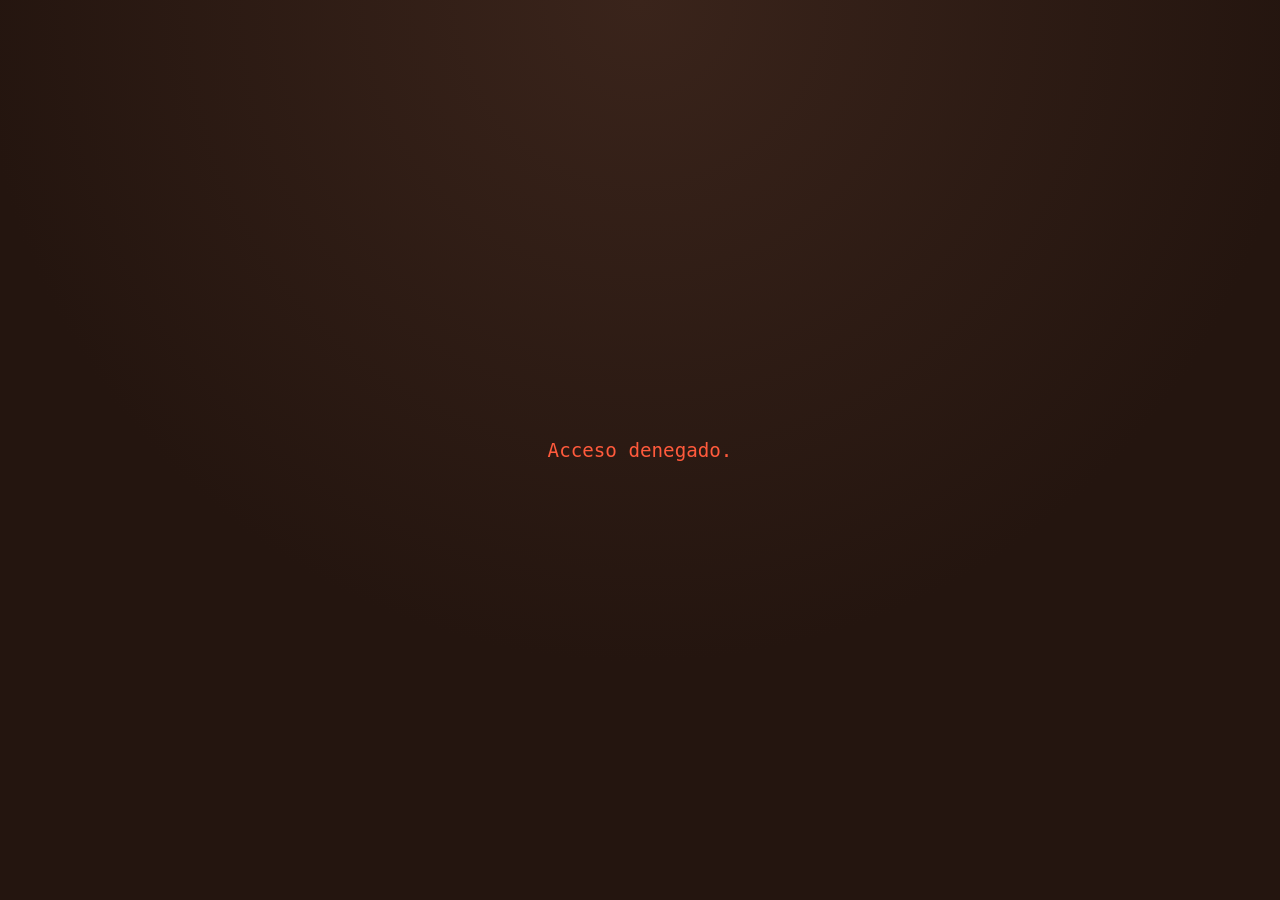
==== admin.html @ a186c189 "Update admin.html" ====
<!doctype html>
<html lang="es">
<head>
  <base target="_top">
  <meta charset="utf-8">
  <meta name="viewport" content="width=device-width,initial-scale=1">
  <title>Panel Lado D</title>
  <link rel="icon" type="image/png" href="pluma.png" />
  <style>
    :root{
      --bg:#24150f;
      --panel:#2f1c15;
      --line:rgba(255,255,255,.08);
      --text:#f1cfa8;
      --muted:#c39773;
      --red:#ff5a3c;
      --cyan:#5dcfff;
      --yellow:#f4d35b;
      --green:#7be35d;
      --pink:#ff63c7;
    }
    *{box-sizing:border-box}
    body{
      margin:0;
      background:radial-gradient(circle at top,#3a241b 0%,var(--bg) 60%);
      color:var(--text);
      font-family:system-ui,-apple-system,Segoe UI,Roboto,Arial,sans-serif;
    }
    .wrap{max-width:1450px;margin:0 auto;padding:20px}
    .topbar{
      display:flex;justify-content:space-between;align-items:center;
      gap:12px;flex-wrap:wrap;margin-bottom:18px
    }
    h1{margin:0;color:var(--red);font-size:clamp(1.8rem,3vw,3rem);line-height:1}
    .small{font-size:.85rem;color:var(--muted);margin-top:6px}
    .btn{
      border:0;border-radius:999px;padding:10px 14px;cursor:pointer;
      background:#40261d;color:var(--text);border:1px solid var(--line);
      transition:transform .18s ease,background .18s ease,opacity .18s ease;
    }
    .btn:hover{transform:translateY(-1px);opacity:.95}
    .btn.primary{background:var(--red);color:#1b120f;font-weight:700}
    .btn.good{background:var(--green);color:#132010;font-weight:700}
    .btn.warn{background:var(--yellow);color:#201809;font-weight:700}
    .btn.danger{background:#7a2e28;color:#fff}
    .btn.exit{background:#3a1a2a;color:#ff63c7;border-color:rgba(255,99,199,.2);}
    .panel{
      background:rgba(47,28,21,.82);border:1px solid var(--line);
      border-radius:22px;padding:16px;
      box-shadow:0 18px 50px rgba(0,0,0,.3);backdrop-filter:blur(8px);
    }
    .toolbar{
      display:grid;grid-template-columns:1.2fr .8fr .8fr .8fr .8fr auto;
      gap:10px;margin-bottom:14px
    }
    input,select,textarea{
      width:100%;background:#20120e;color:var(--text);
      border:1px solid var(--line);border-radius:12px;
      padding:10px;font:inherit;outline:none;
    }
    textarea{min-height:90px;resize:vertical}
    .table-wrap{overflow:auto;border-radius:18px}
    table{width:100%;border-collapse:collapse;min-width:1200px}
    th,td{border-bottom:1px solid var(--line);padding:10px;vertical-align:top;text-align:left}
    th{
      position:sticky;top:0;background:#2a1712;z-index:1;
      color:var(--muted);font-size:.82rem;text-transform:uppercase;letter-spacing:.12em
    }
    tr:hover td{background:rgba(255,255,255,.02)}
    .actions{display:flex;gap:8px;flex-wrap:wrap}
    .chk{width:18px;height:18px}
    #previewModal,#imgModal{
      display:none;position:fixed;inset:0;
      background:rgba(0,0,0,.75);z-index:9999;
      align-items:center;justify-content:center;padding:20px;
    }
    .modal-card{
      max-width:900px;width:100%;background:#2f1c15;
      border:1px solid rgba(255,255,255,.12);border-radius:22px;
      padding:20px;box-shadow:0 18px 50px rgba(0,0,0,.5);
      max-height:90vh;overflow-y:auto;
    }
    .modal-top{
      display:flex;justify-content:space-between;align-items:center;
      gap:12px;margin-bottom:16px
    }
    .modal-top h2{margin:0;color:var(--red);font-size:1.6rem}
    #previewContent{
      padding:18px;border-radius:18px;background:#24150f;
      border:1px solid rgba(255,255,255,.08)
    }
    .preview-meta{color:var(--muted);text-transform:uppercase;letter-spacing:.12em;font-size:.8rem;margin-bottom:10px}
    .preview-title{margin:0 0 10px;font-size:2rem;line-height:1.1}
    .preview-excerpt{margin:0 0 14px;color:var(--text);font-size:1rem;white-space:pre-wrap}
    .preview-footer{margin-top:12px;color:var(--green);font-size:.9rem}
    .img-preview{max-width:100%;border-radius:12px;margin-top:12px;display:none;}
    .img-result{
      margin-top:12px;padding:10px;background:#20120e;border-radius:12px;
      border:1px solid var(--line);color:var(--cyan);font-size:.85rem;
      word-break:break-all;display:none;
    }
    .upload-status{margin-top:8px;font-size:.85rem;color:var(--muted);}
    .toast{
      position:fixed;bottom:24px;right:24px;
      background:var(--green);color:#132010;
      padding:12px 20px;border-radius:999px;
      font-weight:700;font-size:.9rem;
      opacity:0;transition:opacity .3s;
      z-index:99999;pointer-events:none;
    }
    .toast.show{opacity:1;}
  </style>
</head>
<body>
  <div class="wrap">
    <div class="topbar">
      <div>
        <h1>Panel de administración</h1>
        <div class="small">Editá, previsualizá y publicá los escritos directamente en Sheets.</div>
      </div>
      <div class="actions">
        <button class="btn primary" onclick="newRow()">Nuevo escrito</button>
        <button class="btn good" onclick="reload()">Refrescar</button>
        <button class="btn warn" onclick="openImgModal()">Subir imagen</button>
        <button class="btn exit" onclick="salir()">Salir</button>
      </div>
    </div>

    <div class="panel">
      <div class="toolbar">
        <input id="fSearch" placeholder="Buscar por título, categoría o extracto">
        <select id="fStatus">
          <option value="">Todos los estados</option>
          <option value="publicado">Publicado</option>
          <option value="borrador">Borrador</option>
        </select>
        <select id="fCategory">
          <option value="">Todas las categorías</option>
        </select>
        <select id="fFeatured">
          <option value="">Todos</option>
          <option value="true">Destacados</option>
          <option value="false">No destacados</option>
        </select>
        <input id="fId" placeholder="Filtrar por ID">
        <button class="btn warn" onclick="applyFilters()">Aplicar</button>
      </div>

      <div class="table-wrap">
        <table>
          <thead>
            <tr>
              <th>ID</th><th>Fecha</th><th>Título</th><th>Categoría</th>
              <th>Extracto</th><th>Imagen</th><th>Destacado</th>
              <th>Estado</th><th>Acciones</th>
            </tr>
          </thead>
          <tbody id="rows"></tbody>
        </table>
      </div>
    </div>
  </div>

  <div class="toast" id="toast">✅ Guardado</div>

  <!-- MODAL PREVIEW -->
  <div id="previewModal">
    <div class="modal-card">
      <div class="modal-top">
        <h2>Vista previa</h2>
        <button class="btn" onclick="closePreview()">Cerrar</button>
      </div>
      <div id="previewContent"></div>
      <div style="display:flex;justify-content:flex-end;gap:10px;margin-top:18px;flex-wrap:wrap">
        <button class="btn" onclick="closePreview()">Seguir editando</button>
        <button class="btn primary" onclick="saveFromPreview()">Guardar ahora</button>
      </div>
    </div>
  </div>

  <!-- MODAL IMAGEN -->
  <div id="imgModal">
    <div class="modal-card" style="max-width:500px;">
      <div class="modal-top">
        <h2>Subir imagen</h2>
        <button class="btn" onclick="closeImgModal()">Cerrar</button>
      </div>
      <input type="file" id="imgFile" accept="image/*" onchange="previewImg(this)">
      <img id="imgPreview" class="img-preview">
      <div class="upload-status" id="uploadStatus"></div>
      <div class="img-result" id="imgResult"></div>
      <div style="display:flex;justify-content:flex-end;gap:10px;margin-top:18px;">
        <button class="btn" onclick="closeImgModal()">Cancelar</button>
        <button class="btn primary" onclick="uploadImg()">Subir imagen</button>
      </div>
    </div>
  </div>

  <script>
    const PASSWORD = '1234';
    const ingresada = prompt('Ingresá la contraseña para acceder al panel:');
    if (ingresada !== PASSWORD) {
      document.body.innerHTML = '<div style="display:flex;align-items:center;justify-content:center;height:100vh;font-family:monospace;color:#ff5a3c;font-size:1.2rem;">Acceso denegado.</div>';
      throw new Error('Acceso denegado');
    }

    const SHEET_API = 'https://script.google.com/macros/s/AKfycbxDbE4PP6MB842HVFEnPt6yC5gjJnc8r4u4Wl9WeYJvDJ4iQk6w1cXOskoiOtiDfO9j/exec';
    const CLOUDINARY_CLOUD = 'fflkkrkk';
    const CLOUDINARY_PRESET = 'lado_d_upload';

    let allPosts = [];
    let visiblePosts = [];
    let previewData = null;

    function showToast(msg){
      const t = document.getElementById('toast');
      t.textContent = msg;
      t.classList.add('show');
      setTimeout(() => t.classList.remove('show'), 2500);
    }

    function salir(){
      if (confirm('¿Salir del panel?')) window.location.href = '/';
    }

    function esc(s){
      return String(s ?? '')
        .replaceAll('&','&amp;')
        .replaceAll('<','&lt;')
        .replaceAll('>','&gt;')
        .replaceAll('"','&quot;');
    }

    async function reload(){
      const tbody = document.getElementById('rows');
      tbody.innerHTML = '<tr><td colspan="9" style="text-align:center;color:var(--muted);padding:30px;">Cargando...</td></tr>';
      try {
        const res = await fetch(`${SHEET_API}?admin=true`);
        const data = await res.json();
        allPosts = data.items || [];
        fillCategoryFilter();
        applyFilters();
      } catch(err) {
        tbody.innerHTML = '<tr><td colspan="9" style="text-align:center;color:var(--red);padding:30px;">Error al cargar.</td></tr>';
      }
    }

    function fillCategoryFilter(){
      const sel = document.getElementById('fCategory');
      const cats = [...new Set(allPosts.map(p => p.categoria).filter(Boolean))];
      const current = sel.value;
      sel.innerHTML = '<option value="">Todas las categorías</option>' + cats.map(c => `<option value="${esc(c)}">${esc(c)}</option>`).join('');
      sel.value = current;
    }

    function applyFilters(){
      const q = document.getElementById('fSearch').value.trim().toLowerCase();
      const status = document.getElementById('fStatus').value;
      const category = document.getElementById('fCategory').value;
      const featured = document.getElementById('fFeatured').value;
      const idv = document.getElementById('fId').value.trim().toLowerCase();

      visiblePosts = allPosts.filter(p => {
        const hay = `${p.id} ${p.titulo} ${p.categoria} ${p.resumen}`.toLowerCase();
        if (q && !hay.includes(q)) return false;
        if (status && String(p.estado||'').toLowerCase() !== status) return false;
        if (category && p.categoria !== category) return false;
        if (featured !== '' && String(String(p.destacado).toLowerCase()==='true') !== featured) return false;
        if (idv && !String(p.id).toLowerCase().includes(idv)) return false;
        return true;
      });
      render();
    }

    function rowEditor(p){
      const estado = String(p.estado||'borrador').toLowerCase();
      return `
        <tr data-row="${p.rowNumber}">
          <td><input value="${esc(p.id)}" data-k="id" style="width:50px"></td>
          <td><input value="${esc(p.fecha)}" data-k="fecha" style="width:100px"></td>
          <td><input value="${esc(p.titulo)}" data-k="titulo" style="min-width:160px"></td>
          <td><input value="${esc(p.categoria||'')}" data-k="categoria" style="width:100px"></td>
          <td><textarea data-k="resumen" style="min-width:180px">${esc(p.resumen)}</textarea></td>
          <td><input value="${esc(p.imagen||'')}" data-k="imagen" placeholder="URL imagen" style="min-width:140px"></td>
          <td style="text-align:center">
            <input class="chk" type="checkbox" data-k="destacado" ${String(p.destacado).toLowerCase()==='true'?'checked':''}>
          </td>
          <td>
            <select data-k="estado">
              <option value="publicado" ${estado==='publicado'?'selected':''}>✅ Publicado</option>
              <option value="borrador" ${estado!=='publicado'?'selected':''}>📝 Borrador</option>
            </select>
          </td>
          <td>
            <div class="actions">
              <button class="btn warn" onclick="previewRow(this)">Vista previa</button>
              <button class="btn primary" onclick="saveRow(this)">Guardar</button>
              <button class="btn danger" onclick="delRow(this)">Borrar</button>
            </div>
          </td>
        </tr>
      `;
    }

    function render(){
      document.getElementById('rows').innerHTML = visiblePosts.length
        ? visiblePosts.map(rowEditor).join('')
        : '<tr><td colspan="9" style="text-align:center;color:var(--muted);padding:30px;">No hay escritos que coincidan.</td></tr>';
    }

    function getRowDataFromTr(tr){
      const get = k => tr.querySelector(`[data-k="${k}"]`);
      return {
        rowNumber: tr.dataset.row,
        id: get('id').value,
        fecha: get('fecha').value,
        titulo: get('titulo').value,
        categoria: get('categoria').value,
        resumen: get('resumen').value,
        imagen: get('imagen').value,
        destacado: get('destacado').checked ? 'true' : 'false',
        estado: get('estado').value,
        contenido: allPosts.find(p => String(p.rowNumber) === tr.dataset.row)?.contenido || ''
      };
    }

    function previewRow(btn){
      const tr = btn.closest('tr');
      previewData = getRowDataFromTr(tr);
      document.getElementById('previewContent').innerHTML = `
        <div class="preview-meta">${esc(previewData.categoria)} · ${esc(previewData.fecha)} · ${esc(previewData.estado)}</div>
        <h3 class="preview-title" style="color:var(--red)">${esc(previewData.titulo)}</h3>
        ${previewData.imagen ? `<img src="${esc(previewData.imagen)}" style="width:180px;height:130px;object-fit:cover;border-radius:10px;float:right;margin:0 0 12px 12px;">` : ''}
        <p class="preview-excerpt">${esc(previewData.resumen)}</p>
        <div style="clear:both"></div>
        <div class="preview-footer">${previewData.destacado==='true' ? '⭐ Destacado' : 'No destacado'} · ${previewData.estado==='publicado' ? '✅ Publicado' : '📝 Borrador'}</div>
      `;
      document.getElementById('previewModal').style.display = 'flex';
    }

    function closePreview(){
      document.getElementById('previewModal').style.display = 'none';
    }

async function savePost(data){
  try {
    const res = await fetch('/api/save', {
      method: 'POST',
      headers: { 'Content-Type': 'application/json' },
      body: JSON.stringify(data)
    });
    const result = await res.json();
    console.log('Respuesta:', result);
    showToast('✅ Guardado');
    reload();
  } catch(err) {
    console.error('Error:', err);
    alert('Error al guardar: ' + err.message);
  }
}
    function saveFromPreview(){
      if (!previewData) return;
      closePreview();
      savePost(previewData);
    }

    function saveRow(btn){
      const tr = btn.closest('tr');
      savePost(getRowDataFromTr(tr));
    }

    async function delRow(btn){
      const tr = btn.closest('tr');
      if (!confirm('¿Borrar este escrito?')) return;
      try {
        await fetch(`${SHEET_API}?action=delete&row=${tr.dataset.row}`);
        showToast('🗑️ Borrado');
        reload();
      } catch(err) {
        alert('Error al borrar: ' + err.message);
      }
    }

    function newRow(){
      const row = {
        rowNumber: 0,
        id: allPosts.length + 1,
        fecha: new Date().toLocaleDateString('es-AR'),
        titulo: '',
        categoria: '',
        resumen: '',
        imagen: '',
        destacado: 'false',
        estado: 'borrador',
        contenido: ''
      };
      allPosts = [row, ...allPosts];
      visiblePosts = [row, ...visiblePosts];
      render();
      window.scrollTo({top:0, behavior:'smooth'});
    }

    function openImgModal(){
      document.getElementById('imgModal').style.display = 'flex';
      document.getElementById('imgResult').style.display = 'none';
      document.getElementById('imgResult').textContent = '';
      document.getElementById('uploadStatus').textContent = '';
      document.getElementById('imgPreview').style.display = 'none';
      document.getElementById('imgFile').value = '';
    }

    function closeImgModal(){
      document.getElementById('imgModal').style.display = 'none';
    }

    function previewImg(input){
      const file = input.files[0];
      if (!file) return;
      const reader = new FileReader();
      reader.onload = e => {
        const img = document.getElementById('imgPreview');
        img.src = e.target.result;
        img.style.display = 'block';
      };
      reader.readAsDataURL(file);
    }

    function uploadImg(){
      const file = document.getElementById('imgFile').files[0];
      if (!file) { alert('Elegí una imagen primero.'); return; }
      const status = document.getElementById('uploadStatus');
      const result = document.getElementById('imgResult');
      status.textContent = 'Subiendo...';
      result.style.display = 'none';

      const formData = new FormData();
      formData.append('file', file);
      formData.append('upload_preset', CLOUDINARY_PRESET);

      fetch(`https://api.cloudinary.com/v1_1/${CLOUDINARY_CLOUD}/image/upload`, {
        method: 'POST',
        body: formData
      })
      .then(res => res.json())
      .then(data => {
        if (data.secure_url) {
          status.textContent = '✅ Imagen subida. Copiá el link:';
          result.textContent = data.secure_url;
          result.style.display = 'block';
        } else {
          status.textContent = '❌ Error: ' + (data.error?.message || 'Verificá el upload preset.');
        }
      })
      .catch(err => {
        status.textContent = '❌ Error: ' + err.message;
      });
    }

    ['fSearch','fStatus','fCategory','fFeatured','fId'].forEach(id => {
      document.addEventListener('input', e => { if (e.target.id === id) applyFilters(); });
      document.addEventListener('change', e => { if (e.target.id === id) applyFilters(); });
    });

    reload();
  </script>
</body>
</html>
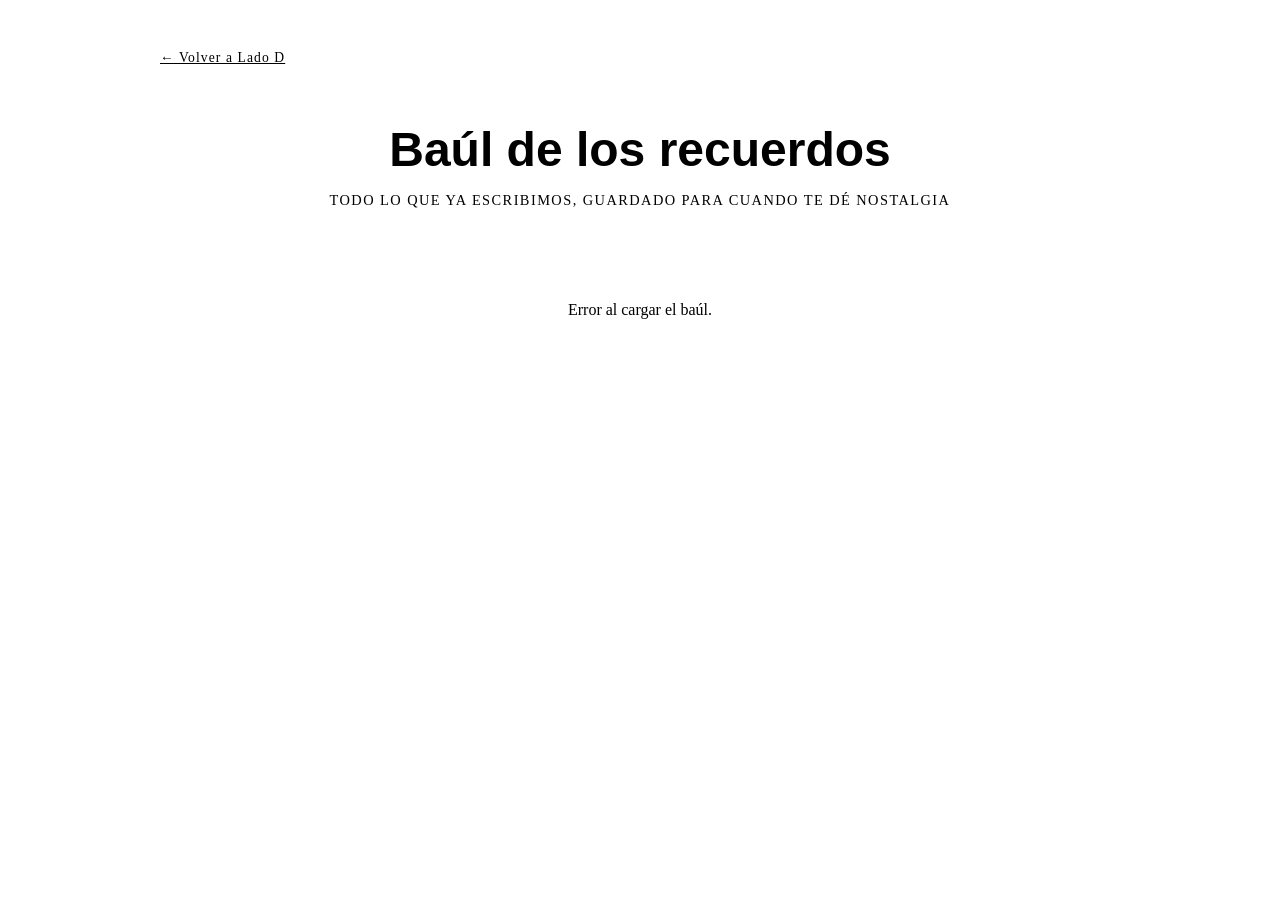
==== commit 588b6486: "Update admin.html" ====
--- a/admin.html
+++ b/admin.html
@@ -1,467 +1,121 @@
 <!doctype html>
 <html lang="es">
 <head>
-  <base target="_top">
-  <meta charset="utf-8">
-  <meta name="viewport" content="width=device-width,initial-scale=1">
-  <title>Panel Lado D</title>
+  <meta charset="utf-8" />
+  <meta name="viewport" content="width=device-width, initial-scale=1" />
+  <meta name="theme-color" content="#160f0c" />
+  <title>Baúl de los recuerdos · LADO D</title>
   <link rel="icon" type="image/png" href="pluma.png" />
+  <link rel="stylesheet" href="styles.css" />
   <style>
-    :root{
-      --bg:#24150f;
-      --panel:#2f1c15;
-      --line:rgba(255,255,255,.08);
-      --text:#f1cfa8;
-      --muted:#c39773;
-      --red:#ff5a3c;
-      --cyan:#5dcfff;
-      --yellow:#f4d35b;
-      --green:#7be35d;
-      --pink:#ff63c7;
+    .baul-wrap{
+      width:min(960px,92vw);
+      margin:0 auto;
+      padding:40px 0 80px;
     }
-    *{box-sizing:border-box}
-    body{
-      margin:0;
-      background:radial-gradient(circle at top,#3a241b 0%,var(--bg) 60%);
-      color:var(--text);
-      font-family:system-ui,-apple-system,Segoe UI,Roboto,Arial,sans-serif;
+    .baul-volver{
+      display:inline-flex;
+      align-items:center;
+      gap:8px;
+      color:var(--muted);
+      font-size:.85rem;
+      margin-bottom:24px;
+      letter-spacing:.08em;
     }
-    .wrap{max-width:1450px;margin:0 auto;padding:20px}
-    .topbar{
-      display:flex;justify-content:space-between;align-items:center;
-      gap:12px;flex-wrap:wrap;margin-bottom:18px
+    .baul-volver:hover{ color:var(--text); }
+    .baul-titulo{
+      font-family: 'Oswald', sans-serif;
+      font-size:clamp(2rem,5vw,3rem);
+      color: var(--rojo);
+      text-align:center;
+      margin-bottom:8px;
     }
-    h1{margin:0;color:var(--red);font-size:clamp(1.8rem,3vw,3rem);line-height:1}
-    .small{font-size:.85rem;color:var(--muted);margin-top:6px}
-    .btn{
-      border:0;border-radius:999px;padding:10px 14px;cursor:pointer;
-      background:#40261d;color:var(--text);border:1px solid var(--line);
-      transition:transform .18s ease,background .18s ease,opacity .18s ease;
+    .baul-sub{
+      text-align:center;
+      color:var(--muted);
+      font-size:.9rem;
+      margin-bottom:32px;
+      letter-spacing:.1em;
+      text-transform:uppercase;
     }
-    .btn:hover{transform:translateY(-1px);opacity:.95}
-    .btn.primary{background:var(--red);color:#1b120f;font-weight:700}
-    .btn.good{background:var(--green);color:#132010;font-weight:700}
-    .btn.warn{background:var(--yellow);color:#201809;font-weight:700}
-    .btn.danger{background:#7a2e28;color:#fff}
-    .btn.exit{background:#3a1a2a;color:#ff63c7;border-color:rgba(255,99,199,.2);}
-    .panel{
-      background:rgba(47,28,21,.82);border:1px solid var(--line);
-      border-radius:22px;padding:16px;
-      box-shadow:0 18px 50px rgba(0,0,0,.3);backdrop-filter:blur(8px);
+    .baul-grilla{
+      display:grid;
+      grid-template-columns:repeat(3,1fr);
+      gap:0;
+      border-top:1px solid var(--borde);
+      border-left:1px solid var(--borde);
     }
-    .toolbar{
-      display:grid;grid-template-columns:1.2fr .8fr .8fr .8fr .8fr auto;
-      gap:10px;margin-bottom:14px
+    .baul-grilla .nota-col{
+      border-left:none;
     }
-    input,select,textarea{
-      width:100%;background:#20120e;color:var(--text);
-      border:1px solid var(--line);border-radius:12px;
-      padding:10px;font:inherit;outline:none;
+    @media (max-width:820px){ .baul-grilla{ grid-template-columns:1fr 1fr; } }
+    @media (max-width:520px){ .baul-grilla{ grid-template-columns:1fr; } }
+    .baul-vacio, .baul-error{
+      text-align:center;
+      padding:60px 20px;
+      color:var(--muted);
     }
-    textarea{min-height:90px;resize:vertical}
-    .table-wrap{overflow:auto;border-radius:18px}
-    table{width:100%;border-collapse:collapse;min-width:1200px}
-    th,td{border-bottom:1px solid var(--line);padding:10px;vertical-align:top;text-align:left}
-    th{
-      position:sticky;top:0;background:#2a1712;z-index:1;
-      color:var(--muted);font-size:.82rem;text-transform:uppercase;letter-spacing:.12em
-    }
-    tr:hover td{background:rgba(255,255,255,.02)}
-    .actions{display:flex;gap:8px;flex-wrap:wrap}
-    .chk{width:18px;height:18px}
-    #previewModal,#imgModal{
-      display:none;position:fixed;inset:0;
-      background:rgba(0,0,0,.75);z-index:9999;
-      align-items:center;justify-content:center;padding:20px;
-    }
-    .modal-card{
-      max-width:900px;width:100%;background:#2f1c15;
-      border:1px solid rgba(255,255,255,.12);border-radius:22px;
-      padding:20px;box-shadow:0 18px 50px rgba(0,0,0,.5);
-      max-height:90vh;overflow-y:auto;
-    }
-    .modal-top{
-      display:flex;justify-content:space-between;align-items:center;
-      gap:12px;margin-bottom:16px
-    }
-    .modal-top h2{margin:0;color:var(--red);font-size:1.6rem}
-    #previewContent{
-      padding:18px;border-radius:18px;background:#24150f;
-      border:1px solid rgba(255,255,255,.08)
-    }
-    .preview-meta{color:var(--muted);text-transform:uppercase;letter-spacing:.12em;font-size:.8rem;margin-bottom:10px}
-    .preview-title{margin:0 0 10px;font-size:2rem;line-height:1.1}
-    .preview-excerpt{margin:0 0 14px;color:var(--text);font-size:1rem;white-space:pre-wrap}
-    .preview-footer{margin-top:12px;color:var(--green);font-size:.9rem}
-    .img-preview{max-width:100%;border-radius:12px;margin-top:12px;display:none;}
-    .img-result{
-      margin-top:12px;padding:10px;background:#20120e;border-radius:12px;
-      border:1px solid var(--line);color:var(--cyan);font-size:.85rem;
-      word-break:break-all;display:none;
-    }
-    .upload-status{margin-top:8px;font-size:.85rem;color:var(--muted);}
-    .toast{
-      position:fixed;bottom:24px;right:24px;
-      background:var(--green);color:#132010;
-      padding:12px 20px;border-radius:999px;
-      font-weight:700;font-size:.9rem;
-      opacity:0;transition:opacity .3s;
-      z-index:99999;pointer-events:none;
-    }
-    .toast.show{opacity:1;}
   </style>
 </head>
 <body>
-  <div class="wrap">
-    <div class="topbar">
-      <div>
-        <h1>Panel de administración</h1>
-        <div class="small">Editá, previsualizá y publicá los escritos directamente en Sheets.</div>
-      </div>
-      <div class="actions">
-        <button class="btn primary" onclick="newRow()">Nuevo escrito</button>
-        <button class="btn good" onclick="reload()">Refrescar</button>
-        <button class="btn warn" onclick="openImgModal()">Subir imagen</button>
-        <button class="btn exit" onclick="salir()">Salir</button>
-      </div>
-    </div>
-
-    <div class="panel">
-      <div class="toolbar">
-        <input id="fSearch" placeholder="Buscar por título, categoría o extracto">
-        <select id="fStatus">
-          <option value="">Todos los estados</option>
-          <option value="publicado">Publicado</option>
-          <option value="borrador">Borrador</option>
-        </select>
-        <select id="fCategory">
-          <option value="">Todas las categorías</option>
-        </select>
-        <select id="fFeatured">
-          <option value="">Todos</option>
-          <option value="true">Destacados</option>
-          <option value="false">No destacados</option>
-        </select>
-        <input id="fId" placeholder="Filtrar por ID">
-        <button class="btn warn" onclick="applyFilters()">Aplicar</button>
-      </div>
-
-      <div class="table-wrap">
-        <table>
-          <thead>
-            <tr>
-              <th>ID</th><th>Fecha</th><th>Título</th><th>Categoría</th>
-              <th>Extracto</th><th>Imagen</th><th>Destacado</th>
-              <th>Estado</th><th>Acciones</th>
-            </tr>
-          </thead>
-          <tbody id="rows"></tbody>
-        </table>
-      </div>
+  <div class="baul-wrap">
+    <a class="baul-volver" href="/">← Volver a Lado D</a>
+    <h1 class="baul-titulo">Baúl de los recuerdos</h1>
+    <p class="baul-sub">Todo lo que ya escribimos, guardado para cuando te dé nostalgia</p>
+    <div id="baulGrilla" class="baul-grilla">
+      <p class="baul-vacio">Cargando notas...</p>
     </div>
   </div>
+  <script>
+    const SHEET_API = 'https://script.google.com/macros/s/AKfycbxfEtCvNYk3cWjuhLk2giOX2W1dPFo5I0Z761DK90jRUPGsFK0WsOs5lRvLNo7kxyEt/exec';
 
-  <div class="toast" id="toast">✅ Guardado</div>
-
-  <!-- MODAL PREVIEW -->
-  <div id="previewModal">
-    <div class="modal-card">
-      <div class="modal-top">
-        <h2>Vista previa</h2>
-        <button class="btn" onclick="closePreview()">Cerrar</button>
-      </div>
-      <div id="previewContent"></div>
-      <div style="display:flex;justify-content:flex-end;gap:10px;margin-top:18px;flex-wrap:wrap">
-        <button class="btn" onclick="closePreview()">Seguir editando</button>
-        <button class="btn primary" onclick="saveFromPreview()">Guardar ahora</button>
-      </div>
-    </div>
-  </div>
-
-  <!-- MODAL IMAGEN -->
-  <div id="imgModal">
-    <div class="modal-card" style="max-width:500px;">
-      <div class="modal-top">
-        <h2>Subir imagen</h2>
-        <button class="btn" onclick="closeImgModal()">Cerrar</button>
-      </div>
-      <input type="file" id="imgFile" accept="image/*" onchange="previewImg(this)">
-      <img id="imgPreview" class="img-preview">
-      <div class="upload-status" id="uploadStatus"></div>
-      <div class="img-result" id="imgResult"></div>
-      <div style="display:flex;justify-content:flex-end;gap:10px;margin-top:18px;">
-        <button class="btn" onclick="closeImgModal()">Cancelar</button>
-        <button class="btn primary" onclick="uploadImg()">Subir imagen</button>
-      </div>
-    </div>
-  </div>
-
-  <script>
-    const PASSWORD = '1234';
-    const ingresada = prompt('Ingresá la contraseña para acceder al panel:');
-    if (ingresada !== PASSWORD) {
-      document.body.innerHTML = '<div style="display:flex;align-items:center;justify-content:center;height:100vh;font-family:monospace;color:#ff5a3c;font-size:1.2rem;">Acceso denegado.</div>';
-      throw new Error('Acceso denegado');
+    function normalizeItem(item){
+      return {
+        id:       item.id,
+        title:    item.titulo    || '',
+        category: item.categoria || '',
+        date:     item.fecha     || '',
+        excerpt:  item.resumen   || '',
+        link:     `nota.html?id=${item.id}`,
+        image:    item.imagen    || '',
+        archivada: String(item.edicion || '').trim() !== ''
+      };
     }
 
-    const SHEET_API = 'https://script.google.com/macros/s/AKfycbxDbE4PP6MB842HVFEnPt6yC5gjJnc8r4u4Wl9WeYJvDJ4iQk6w1cXOskoiOtiDfO9j/exec';
-    const CLOUDINARY_CLOUD = 'fflkkrkk';
-    const CLOUDINARY_PRESET = 'lado_d_upload';
-
-    let allPosts = [];
-    let visiblePosts = [];
-    let previewData = null;
-
-    function showToast(msg){
-      const t = document.getElementById('toast');
-      t.textContent = msg;
-      t.classList.add('show');
-      setTimeout(() => t.classList.remove('show'), 2500);
+    function renderBaul(items){
+      const el = document.getElementById('baulGrilla');
+      if (items.length === 0) {
+        el.className = '';
+        el.innerHTML = '<p class="baul-vacio">Todavía no hay notas guardadas en el baúl.</p>';
+        return;
+      }
+      el.innerHTML = items.map(n => `
+        <div class="nota-col">
+          ${n.image ? `<img class="nota-col-img" src="${n.image}" alt="${n.title}" onerror="this.style.display='none'">` : ''}
+          <div class="volanta" style="font-size:10px;">${n.category || ''}</div>
+          <div class="nota-col-titulo">${n.title}</div>
+          <div class="nota-col-texto">${n.excerpt}</div>
+          <div class="nota-col-fecha">${n.date}</div>
+          <a class="nota-col-link" href="${n.link}">Leer más →</a>
+        </div>
+      `).join('');
     }
 
-    function salir(){
-      if (confirm('¿Salir del panel?')) window.location.href = '/';
-    }
-
-    function esc(s){
-      return String(s ?? '')
-        .replaceAll('&','&amp;')
-        .replaceAll('<','&lt;')
-        .replaceAll('>','&gt;')
-        .replaceAll('"','&quot;');
-    }
-
-    async function reload(){
-      const tbody = document.getElementById('rows');
-      tbody.innerHTML = '<tr><td colspan="9" style="text-align:center;color:var(--muted);padding:30px;">Cargando...</td></tr>';
+    async function loadBaul(){
+      const el = document.getElementById('baulGrilla');
       try {
-        const res = await fetch(`${SHEET_API}?admin=true`);
+        const res = await fetch(SHEET_API);
         const data = await res.json();
-        allPosts = data.items || [];
-        fillCategoryFilter();
-        applyFilters();
+        const rawItems = Array.isArray(data.items) ? data.items : data;
+        const items = (rawItems || []).map(normalizeItem).filter(n => n.archivada);
+        renderBaul(items);
       } catch(err) {
-        tbody.innerHTML = '<tr><td colspan="9" style="text-align:center;color:var(--red);padding:30px;">Error al cargar.</td></tr>';
+        el.className = '';
+        el.innerHTML = '<p class="baul-error">Error al cargar el baúl.</p>';
       }
     }
 
-    function fillCategoryFilter(){
-      const sel = document.getElementById('fCategory');
-      const cats = [...new Set(allPosts.map(p => p.categoria).filter(Boolean))];
-      const current = sel.value;
-      sel.innerHTML = '<option value="">Todas las categorías</option>' + cats.map(c => `<option value="${esc(c)}">${esc(c)}</option>`).join('');
-      sel.value = current;
-    }
-
-    function applyFilters(){
-      const q = document.getElementById('fSearch').value.trim().toLowerCase();
-      const status = document.getElementById('fStatus').value;
-      const category = document.getElementById('fCategory').value;
-      const featured = document.getElementById('fFeatured').value;
-      const idv = document.getElementById('fId').value.trim().toLowerCase();
-
-      visiblePosts = allPosts.filter(p => {
-        const hay = `${p.id} ${p.titulo} ${p.categoria} ${p.resumen}`.toLowerCase();
-        if (q && !hay.includes(q)) return false;
-        if (status && String(p.estado||'').toLowerCase() !== status) return false;
-        if (category && p.categoria !== category) return false;
-        if (featured !== '' && String(String(p.destacado).toLowerCase()==='true') !== featured) return false;
-        if (idv && !String(p.id).toLowerCase().includes(idv)) return false;
-        return true;
-      });
-      render();
-    }
-
-    function rowEditor(p){
-      const estado = String(p.estado||'borrador').toLowerCase();
-      return `
-        <tr data-row="${p.rowNumber}">
-          <td><input value="${esc(p.id)}" data-k="id" style="width:50px"></td>
-          <td><input value="${esc(p.fecha)}" data-k="fecha" style="width:100px"></td>
-          <td><input value="${esc(p.titulo)}" data-k="titulo" style="min-width:160px"></td>
-          <td><input value="${esc(p.categoria||'')}" data-k="categoria" style="width:100px"></td>
-          <td><textarea data-k="resumen" style="min-width:180px">${esc(p.resumen)}</textarea></td>
-          <td><input value="${esc(p.imagen||'')}" data-k="imagen" placeholder="URL imagen" style="min-width:140px"></td>
-          <td style="text-align:center">
-            <input class="chk" type="checkbox" data-k="destacado" ${String(p.destacado).toLowerCase()==='true'?'checked':''}>
-          </td>
-          <td>
-            <select data-k="estado">
-              <option value="publicado" ${estado==='publicado'?'selected':''}>✅ Publicado</option>
-              <option value="borrador" ${estado!=='publicado'?'selected':''}>📝 Borrador</option>
-            </select>
-          </td>
-          <td>
-            <div class="actions">
-              <button class="btn warn" onclick="previewRow(this)">Vista previa</button>
-              <button class="btn primary" onclick="saveRow(this)">Guardar</button>
-              <button class="btn danger" onclick="delRow(this)">Borrar</button>
-            </div>
-          </td>
-        </tr>
-      `;
-    }
-
-    function render(){
-      document.getElementById('rows').innerHTML = visiblePosts.length
-        ? visiblePosts.map(rowEditor).join('')
-        : '<tr><td colspan="9" style="text-align:center;color:var(--muted);padding:30px;">No hay escritos que coincidan.</td></tr>';
-    }
-
-    function getRowDataFromTr(tr){
-      const get = k => tr.querySelector(`[data-k="${k}"]`);
-      return {
-        rowNumber: tr.dataset.row,
-        id: get('id').value,
-        fecha: get('fecha').value,
-        titulo: get('titulo').value,
-        categoria: get('categoria').value,
-        resumen: get('resumen').value,
-        imagen: get('imagen').value,
-        destacado: get('destacado').checked ? 'true' : 'false',
-        estado: get('estado').value,
-        contenido: allPosts.find(p => String(p.rowNumber) === tr.dataset.row)?.contenido || ''
-      };
-    }
-
-    function previewRow(btn){
-      const tr = btn.closest('tr');
-      previewData = getRowDataFromTr(tr);
-      document.getElementById('previewContent').innerHTML = `
-        <div class="preview-meta">${esc(previewData.categoria)} · ${esc(previewData.fecha)} · ${esc(previewData.estado)}</div>
-        <h3 class="preview-title" style="color:var(--red)">${esc(previewData.titulo)}</h3>
-        ${previewData.imagen ? `<img src="${esc(previewData.imagen)}" style="width:180px;height:130px;object-fit:cover;border-radius:10px;float:right;margin:0 0 12px 12px;">` : ''}
-        <p class="preview-excerpt">${esc(previewData.resumen)}</p>
-        <div style="clear:both"></div>
-        <div class="preview-footer">${previewData.destacado==='true' ? '⭐ Destacado' : 'No destacado'} · ${previewData.estado==='publicado' ? '✅ Publicado' : '📝 Borrador'}</div>
-      `;
-      document.getElementById('previewModal').style.display = 'flex';
-    }
-
-    function closePreview(){
-      document.getElementById('previewModal').style.display = 'none';
-    }
-
-async function savePost(data){
-  try {
-    const res = await fetch('/api/save', {
-      method: 'POST',
-      headers: { 'Content-Type': 'application/json' },
-      body: JSON.stringify(data)
-    });
-    const result = await res.json();
-    console.log('Respuesta:', result);
-    showToast('✅ Guardado');
-    reload();
-  } catch(err) {
-    console.error('Error:', err);
-    alert('Error al guardar: ' + err.message);
-  }
-}
-    function saveFromPreview(){
-      if (!previewData) return;
-      closePreview();
-      savePost(previewData);
-    }
-
-    function saveRow(btn){
-      const tr = btn.closest('tr');
-      savePost(getRowDataFromTr(tr));
-    }
-
-    async function delRow(btn){
-      const tr = btn.closest('tr');
-      if (!confirm('¿Borrar este escrito?')) return;
-      try {
-        await fetch(`${SHEET_API}?action=delete&row=${tr.dataset.row}`);
-        showToast('🗑️ Borrado');
-        reload();
-      } catch(err) {
-        alert('Error al borrar: ' + err.message);
-      }
-    }
-
-    function newRow(){
-      const row = {
-        rowNumber: 0,
-        id: allPosts.length + 1,
-        fecha: new Date().toLocaleDateString('es-AR'),
-        titulo: '',
-        categoria: '',
-        resumen: '',
-        imagen: '',
-        destacado: 'false',
-        estado: 'borrador',
-        contenido: ''
-      };
-      allPosts = [row, ...allPosts];
-      visiblePosts = [row, ...visiblePosts];
-      render();
-      window.scrollTo({top:0, behavior:'smooth'});
-    }
-
-    function openImgModal(){
-      document.getElementById('imgModal').style.display = 'flex';
-      document.getElementById('imgResult').style.display = 'none';
-      document.getElementById('imgResult').textContent = '';
-      document.getElementById('uploadStatus').textContent = '';
-      document.getElementById('imgPreview').style.display = 'none';
-      document.getElementById('imgFile').value = '';
-    }
-
-    function closeImgModal(){
-      document.getElementById('imgModal').style.display = 'none';
-    }
-
-    function previewImg(input){
-      const file = input.files[0];
-      if (!file) return;
-      const reader = new FileReader();
-      reader.onload = e => {
-        const img = document.getElementById('imgPreview');
-        img.src = e.target.result;
-        img.style.display = 'block';
-      };
-      reader.readAsDataURL(file);
-    }
-
-    function uploadImg(){
-      const file = document.getElementById('imgFile').files[0];
-      if (!file) { alert('Elegí una imagen primero.'); return; }
-      const status = document.getElementById('uploadStatus');
-      const result = document.getElementById('imgResult');
-      status.textContent = 'Subiendo...';
-      result.style.display = 'none';
-
-      const formData = new FormData();
-      formData.append('file', file);
-      formData.append('upload_preset', CLOUDINARY_PRESET);
-
-      fetch(`https://api.cloudinary.com/v1_1/${CLOUDINARY_CLOUD}/image/upload`, {
-        method: 'POST',
-        body: formData
-      })
-      .then(res => res.json())
-      .then(data => {
-        if (data.secure_url) {
-          status.textContent = '✅ Imagen subida. Copiá el link:';
-          result.textContent = data.secure_url;
-          result.style.display = 'block';
-        } else {
-          status.textContent = '❌ Error: ' + (data.error?.message || 'Verificá el upload preset.');
-        }
-      })
-      .catch(err => {
-        status.textContent = '❌ Error: ' + err.message;
-      });
-    }
-
-    ['fSearch','fStatus','fCategory','fFeatured','fId'].forEach(id => {
-      document.addEventListener('input', e => { if (e.target.id === id) applyFilters(); });
-      document.addEventListener('change', e => { if (e.target.id === id) applyFilters(); });
-    });
-
-    reload();
+    loadBaul();
   </script>
 </body>
 </html>
--- a/styles.css
+++ b/styles.css
@@ -0,0 +1,87 @@
+const SHEET_API = 'https://script.google.com/macros/s/AKfycbxfEtCvNYk3cWjuhLk2giOX2W1dPFo5I0Z761DK90jRUPGsFK0WsOs5lRvLNo7kxyEt/exec';
+
+const state = { items: [] };
+
+function normalizeItem(item){
+  return {
+    id:       item.id,
+    title:    item.titulo    || '',
+    category: item.categoria || '',
+    date:     item.fecha     || '',
+    excerpt:  item.resumen   || '',
+    link:     `nota.html?id=${item.id}`,
+    featured: String(item.destacado).toLowerCase() === 'true',
+    image:    item.imagen    || '',
+    archivada: String(item.edicion || '').trim() !== ''
+  };
+}
+
+function normalizeTxt(s){
+  return (s || '').toLowerCase().normalize('NFD').replace(/[\u0300-\u036f]/g, '').trim();
+}
+
+function renderEfemeride(items){
+  const zona = document.getElementById('efemerideZona');
+  if (!zona) return;
+
+  const ef = items.find(n => normalizeTxt(n.category) === 'efemeride');
+  if (!ef) {
+    zona.style.display = 'none';
+    return;
+  }
+
+  document.getElementById('efTitulo').textContent = ef.title;
+  document.getElementById('efTexto').textContent = ef.excerpt;
+  zona.style.display = '';
+}
+
+function renderPasacalle(items){
+  const zona = document.getElementById('pasacalleZona');
+  if (!zona) return;
+
+  const frase = items.find(n => {
+    const c = normalizeTxt(n.category);
+    return c === 'frase' || c === 'frases';
+  });
+
+  if (!frase) {
+    zona.style.display = 'none';
+    return;
+  }
+
+  document.getElementById('pasacalleTextoInner').textContent = frase.title || frase.excerpt;
+  zona.style.display = '';
+}
+
+async function loadData(){
+  try {
+    const res = await fetch(SHEET_API, { cache: 'no-store' });
+    const data = await res.json();
+    const rawItems = Array.isArray(data.items) ? data.items : data;
+    state.items = (rawItems || []).map(normalizeItem);
+  } catch(err) {
+    state.items = [];
+  }
+  renderEfemeride(state.items);
+  renderPasacalle(state.items);
+}
+
+function initParallax(){
+  const video = document.querySelector('.pasacalle-video');
+  const texto = document.querySelector('.pasacalle-texto');
+  const zona = document.querySelector('.pasacalle-zona');
+  if (!video || !zona) return;
+
+  function onScroll(){
+    const rect = zona.getBoundingClientRect();
+    const offset = rect.top * 0.08;
+    video.style.transform = `translateY(${offset}px) scale(1.2)`;
+    if (texto) texto.style.transform = `translateY(${offset}px)`;
+  }
+
+  window.addEventListener('scroll', onScroll, { passive: true });
+  onScroll();
+}
+
+loadData();
+initParallax();
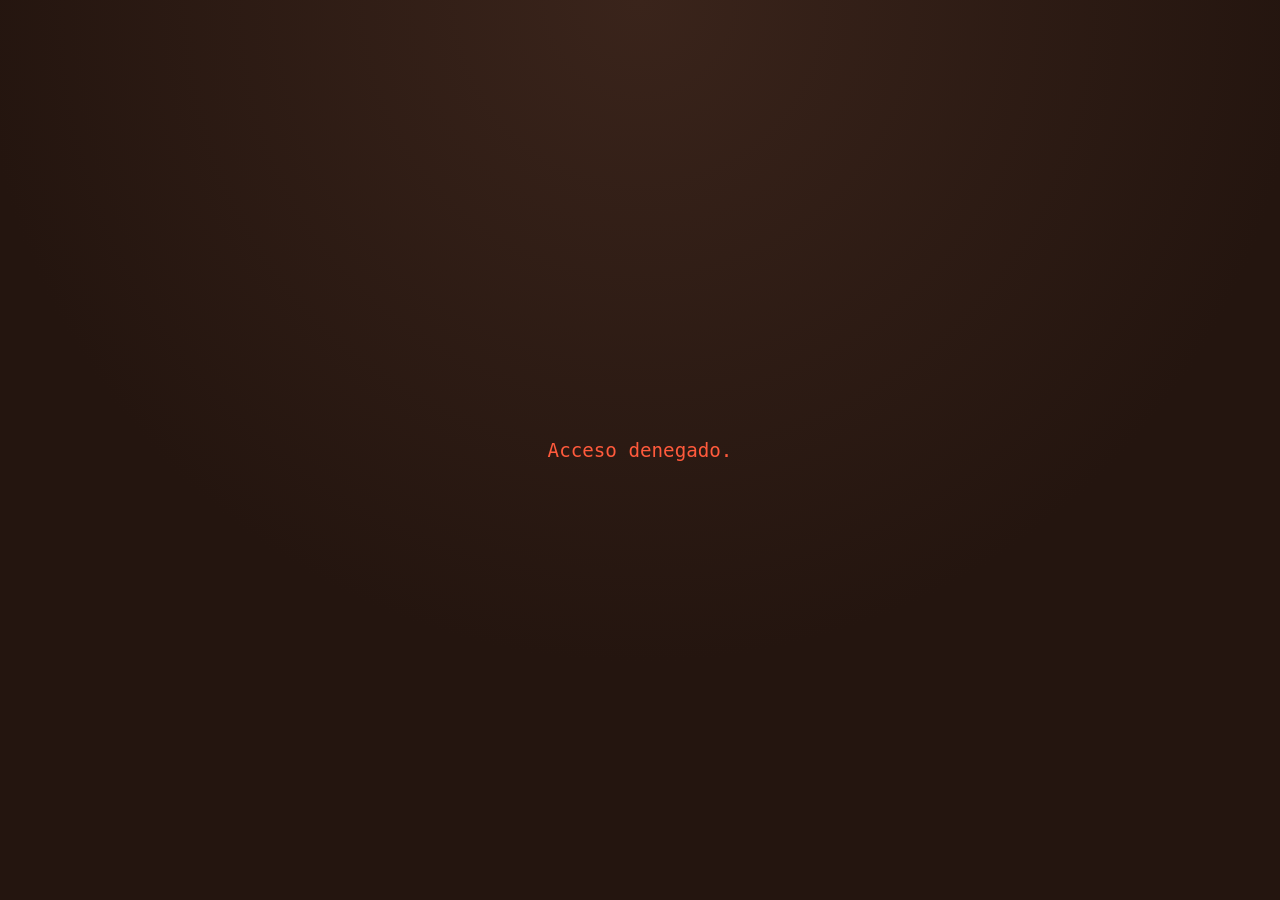
==== commit 95a914f0: "Update admin.html" ====
--- a/admin.html
+++ b/admin.html
@@ -1,121 +1,504 @@
 <!doctype html>
 <html lang="es">
 <head>
-  <meta charset="utf-8" />
-  <meta name="viewport" content="width=device-width, initial-scale=1" />
-  <meta name="theme-color" content="#160f0c" />
-  <title>Baúl de los recuerdos · LADO D</title>
+  <base target="_top">
+  <meta charset="utf-8">
+  <meta name="viewport" content="width=device-width,initial-scale=1">
+  <title>Panel Lado D</title>
   <link rel="icon" type="image/png" href="pluma.png" />
-  <link rel="stylesheet" href="styles.css" />
   <style>
-    .baul-wrap{
-      width:min(960px,92vw);
-      margin:0 auto;
-      padding:40px 0 80px;
-    }
-    .baul-volver{
-      display:inline-flex;
-      align-items:center;
-      gap:8px;
-      color:var(--muted);
-      font-size:.85rem;
-      margin-bottom:24px;
-      letter-spacing:.08em;
-    }
-    .baul-volver:hover{ color:var(--text); }
-    .baul-titulo{
-      font-family: 'Oswald', sans-serif;
-      font-size:clamp(2rem,5vw,3rem);
-      color: var(--rojo);
-      text-align:center;
-      margin-bottom:8px;
-    }
-    .baul-sub{
-      text-align:center;
-      color:var(--muted);
-      font-size:.9rem;
-      margin-bottom:32px;
-      letter-spacing:.1em;
-      text-transform:uppercase;
-    }
-    .baul-grilla{
-      display:grid;
-      grid-template-columns:repeat(3,1fr);
-      gap:0;
-      border-top:1px solid var(--borde);
-      border-left:1px solid var(--borde);
-    }
-    .baul-grilla .nota-col{
-      border-left:none;
-    }
-    @media (max-width:820px){ .baul-grilla{ grid-template-columns:1fr 1fr; } }
-    @media (max-width:520px){ .baul-grilla{ grid-template-columns:1fr; } }
-    .baul-vacio, .baul-error{
-      text-align:center;
-      padding:60px 20px;
-      color:var(--muted);
-    }
+    :root{
+      --bg:#24150f;
+      --panel:#2f1c15;
+      --line:rgba(255,255,255,.08);
+      --text:#f1cfa8;
+      --muted:#c39773;
+      --red:#ff5a3c;
+      --cyan:#5dcfff;
+      --yellow:#f4d35b;
+      --green:#7be35d;
+      --pink:#ff63c7;
+    }
+    *{box-sizing:border-box}
+    body{
+      margin:0;
+      background:radial-gradient(circle at top,#3a241b 0%,var(--bg) 60%);
+      color:var(--text);
+      font-family:system-ui,-apple-system,Segoe UI,Roboto,Arial,sans-serif;
+    }
+    .wrap{max-width:1450px;margin:0 auto;padding:20px}
+    .topbar{
+      display:flex;justify-content:space-between;align-items:center;
+      gap:12px;flex-wrap:wrap;margin-bottom:18px
+    }
+    h1{margin:0;color:var(--red);font-size:clamp(1.8rem,3vw,3rem);line-height:1}
+    .small{font-size:.85rem;color:var(--muted);margin-top:6px}
+    .btn{
+      border:0;border-radius:999px;padding:10px 14px;cursor:pointer;
+      background:#40261d;color:var(--text);border:1px solid var(--line);
+      transition:transform .18s ease,background .18s ease,opacity .18s ease;
+    }
+    .btn:hover{transform:translateY(-1px);opacity:.95}
+    .btn.primary{background:var(--red);color:#1b120f;font-weight:700}
+    .btn.good{background:var(--green);color:#132010;font-weight:700}
+    .btn.warn{background:var(--yellow);color:#201809;font-weight:700}
+    .btn.danger{background:#7a2e28;color:#fff}
+    .btn.exit{background:#3a1a2a;color:#ff63c7;border-color:rgba(255,99,199,.2);}
+    .panel{
+      background:rgba(47,28,21,.82);border:1px solid var(--line);
+      border-radius:22px;padding:16px;
+      box-shadow:0 18px 50px rgba(0,0,0,.3);backdrop-filter:blur(8px);
+    }
+    .toolbar{
+      display:grid;grid-template-columns:1.2fr .8fr .8fr .8fr .8fr auto;
+      gap:10px;margin-bottom:14px
+    }
+    input,select,textarea{
+      width:100%;background:#20120e;color:var(--text);
+      border:1px solid var(--line);border-radius:12px;
+      padding:10px;font:inherit;outline:none;
+    }
+    textarea{min-height:90px;resize:vertical}
+    .table-wrap{overflow:auto;border-radius:18px}
+    table{width:100%;border-collapse:collapse;min-width:1200px}
+    th,td{border-bottom:1px solid var(--line);padding:10px;vertical-align:top;text-align:left}
+    th{
+      position:sticky;top:0;background:#2a1712;z-index:1;
+      color:var(--muted);font-size:.82rem;text-transform:uppercase;letter-spacing:.12em
+    }
+    tr:hover td{background:rgba(255,255,255,.02)}
+    .actions{display:flex;gap:8px;flex-wrap:wrap}
+    .chk{width:18px;height:18px}
+    #previewModal,#imgModal{
+      display:none;position:fixed;inset:0;
+      background:rgba(0,0,0,.75);z-index:9999;
+      align-items:center;justify-content:center;padding:20px;
+    }
+    .modal-card{
+      max-width:900px;width:100%;background:#2f1c15;
+      border:1px solid rgba(255,255,255,.12);border-radius:22px;
+      padding:20px;box-shadow:0 18px 50px rgba(0,0,0,.5);
+      max-height:90vh;overflow-y:auto;
+    }
+    .modal-top{
+      display:flex;justify-content:space-between;align-items:center;
+      gap:12px;margin-bottom:16px
+    }
+    .modal-top h2{margin:0;color:var(--red);font-size:1.6rem}
+    #previewContent{
+      padding:18px;border-radius:18px;background:#24150f;
+      border:1px solid rgba(255,255,255,.08)
+    }
+    .preview-meta{color:var(--muted);text-transform:uppercase;letter-spacing:.12em;font-size:.8rem;margin-bottom:10px}
+    .preview-title{margin:0 0 10px;font-size:2rem;line-height:1.1}
+    .preview-excerpt{margin:0 0 14px;color:var(--text);font-size:1rem;white-space:pre-wrap}
+    .preview-footer{margin-top:12px;color:var(--green);font-size:.9rem}
+    .img-preview{max-width:100%;border-radius:12px;margin-top:12px;display:none;}
+    .img-result{
+      margin-top:12px;padding:10px;background:#20120e;border-radius:12px;
+      border:1px solid var(--line);color:var(--cyan);font-size:.85rem;
+      word-break:break-all;display:none;
+    }
+    .upload-status{margin-top:8px;font-size:.85rem;color:var(--muted);}
+    .toast{
+      position:fixed;bottom:24px;right:24px;
+      background:var(--green);color:#132010;
+      padding:12px 20px;border-radius:999px;
+      font-weight:700;font-size:.9rem;
+      opacity:0;transition:opacity .3s;
+      z-index:99999;pointer-events:none;
+    }
+    .toast.show{opacity:1;}
   </style>
 </head>
 <body>
-  <div class="baul-wrap">
-    <a class="baul-volver" href="/">← Volver a Lado D</a>
-    <h1 class="baul-titulo">Baúl de los recuerdos</h1>
-    <p class="baul-sub">Todo lo que ya escribimos, guardado para cuando te dé nostalgia</p>
-    <div id="baulGrilla" class="baul-grilla">
-      <p class="baul-vacio">Cargando notas...</p>
+  <div class="wrap">
+    <div class="topbar">
+      <div>
+        <h1>Panel de administración</h1>
+        <div class="small">Editá, previsualizá y publicá los escritos directamente en Sheets.</div>
+      </div>
+      <div class="actions">
+        <button class="btn primary" onclick="newRow()">Nuevo escrito</button>
+        <button class="btn" style="background:var(--cyan);color:#0b2530;" onclick="guardarTodos()">💾 Guardar todo</button>
+        <button class="btn good" onclick="reload()">Refrescar</button>
+        <button class="btn warn" onclick="openImgModal()">Subir imagen</button>
+        <button class="btn exit" onclick="salir()">Salir</button>
+      </div>
+    </div>
+
+    <div class="panel">
+      <div class="toolbar">
+        <input id="fSearch" placeholder="Buscar por título, categoría o extracto">
+        <select id="fStatus">
+          <option value="">Todos los estados</option>
+          <option value="publicado">Publicado</option>
+          <option value="borrador">Borrador</option>
+        </select>
+        <select id="fCategory">
+          <option value="">Todas las categorías</option>
+        </select>
+        <select id="fFeatured">
+          <option value="">Todos</option>
+          <option value="true">Destacados</option>
+          <option value="false">No destacados</option>
+        </select>
+        <input id="fId" placeholder="Filtrar por ID">
+        <button class="btn warn" onclick="applyFilters()">Aplicar</button>
+      </div>
+
+      <div class="table-wrap">
+        <table>
+          <thead>
+            <tr>
+              <th>ID</th><th>Fecha</th><th>Título</th><th>Categoría</th>
+              <th>Extracto</th><th>Imagen</th><th>Destacado</th>
+              <th>Estado</th><th>Acciones</th>
+            </tr>
+          </thead>
+          <tbody id="rows"></tbody>
+        </table>
+      </div>
     </div>
   </div>
+
+  <div class="toast" id="toast">✅ Guardado</div>
+
+  <!-- MODAL PREVIEW -->
+  <div id="previewModal">
+    <div class="modal-card">
+      <div class="modal-top">
+        <h2>Vista previa</h2>
+        <button class="btn" onclick="closePreview()">Cerrar</button>
+      </div>
+      <div id="previewContent"></div>
+      <div style="margin-top:14px;">
+        <label style="font-size:.8rem;color:var(--muted);display:block;margin-bottom:6px;">
+          Contenido completo de la nota (esto es lo que se ve al entrar a leerla entera — podés usar HTML simple como &lt;p&gt;, &lt;b&gt;, &lt;br&gt;)
+        </label>
+        <textarea id="previewContenido" style="width:100%;min-height:220px;"></textarea>
+      </div>
+      <div style="display:flex;justify-content:flex-end;gap:10px;margin-top:18px;flex-wrap:wrap">
+        <button class="btn" onclick="closePreview()">Seguir editando</button>
+        <button class="btn primary" onclick="saveFromPreview()">Guardar ahora</button>
+      </div>
+    </div>
+  </div>
+
+  <!-- MODAL IMAGEN -->
+  <div id="imgModal">
+    <div class="modal-card" style="max-width:500px;">
+      <div class="modal-top">
+        <h2>Subir imagen</h2>
+        <button class="btn" onclick="closeImgModal()">Cerrar</button>
+      </div>
+      <input type="file" id="imgFile" accept="image/*" onchange="previewImg(this)">
+      <img id="imgPreview" class="img-preview">
+      <div class="upload-status" id="uploadStatus"></div>
+      <div class="img-result" id="imgResult"></div>
+      <div style="display:flex;justify-content:flex-end;gap:10px;margin-top:18px;">
+        <button class="btn" onclick="closeImgModal()">Cancelar</button>
+        <button class="btn primary" onclick="uploadImg()">Subir imagen</button>
+      </div>
+    </div>
+  </div>
+
   <script>
+    const PASSWORD = '1234';
+    const ingresada = prompt('Ingresá la contraseña para acceder al panel:');
+    if (ingresada !== PASSWORD) {
+      document.body.innerHTML = '<div style="display:flex;align-items:center;justify-content:center;height:100vh;font-family:monospace;color:#ff5a3c;font-size:1.2rem;">Acceso denegado.</div>';
+      throw new Error('Acceso denegado');
+    }
+
     const SHEET_API = 'https://script.google.com/macros/s/AKfycbxfEtCvNYk3cWjuhLk2giOX2W1dPFo5I0Z761DK90jRUPGsFK0WsOs5lRvLNo7kxyEt/exec';
-
-    function normalizeItem(item){
+    const CLOUDINARY_CLOUD = 'fflkkrkk';
+    const CLOUDINARY_PRESET = 'lado_d_upload';
+
+    let allPosts = [];
+    let visiblePosts = [];
+    let previewData = null;
+
+    function showToast(msg){
+      const t = document.getElementById('toast');
+      t.textContent = msg;
+      t.classList.add('show');
+      setTimeout(() => t.classList.remove('show'), 2500);
+    }
+
+    function salir(){
+      if (confirm('¿Salir del panel?')) window.location.href = '/';
+    }
+
+    function esc(s){
+      return String(s ?? '')
+        .replaceAll('&','&amp;')
+        .replaceAll('<','&lt;')
+        .replaceAll('>','&gt;')
+        .replaceAll('"','&quot;');
+    }
+
+    async function reload(){
+      const tbody = document.getElementById('rows');
+      tbody.innerHTML = '<tr><td colspan="9" style="text-align:center;color:var(--muted);padding:30px;">Cargando...</td></tr>';
+      try {
+        const res = await fetch(`${SHEET_API}?admin=true`);
+        const data = await res.json();
+        allPosts = data.items || [];
+        fillCategoryFilter();
+        applyFilters();
+      } catch(err) {
+        tbody.innerHTML = '<tr><td colspan="9" style="text-align:center;color:var(--red);padding:30px;">Error al cargar.</td></tr>';
+      }
+    }
+
+    function fillCategoryFilter(){
+      const sel = document.getElementById('fCategory');
+      const cats = [...new Set(allPosts.map(p => p.categoria).filter(Boolean))];
+      const current = sel.value;
+      sel.innerHTML = '<option value="">Todas las categorías</option>' + cats.map(c => `<option value="${esc(c)}">${esc(c)}</option>`).join('');
+      sel.value = current;
+    }
+
+    function applyFilters(){
+      const q = document.getElementById('fSearch').value.trim().toLowerCase();
+      const status = document.getElementById('fStatus').value;
+      const category = document.getElementById('fCategory').value;
+      const featured = document.getElementById('fFeatured').value;
+      const idv = document.getElementById('fId').value.trim().toLowerCase();
+
+      visiblePosts = allPosts.filter(p => {
+        const hay = `${p.id} ${p.titulo} ${p.categoria} ${p.resumen}`.toLowerCase();
+        if (q && !hay.includes(q)) return false;
+        if (status && String(p.estado||'').toLowerCase() !== status) return false;
+        if (category && p.categoria !== category) return false;
+        if (featured !== '' && String(String(p.destacado).toLowerCase()==='true') !== featured) return false;
+        if (idv && !String(p.id).toLowerCase().includes(idv)) return false;
+        return true;
+      });
+      render();
+    }
+
+    function rowEditor(p){
+      const estado = String(p.estado||'borrador').toLowerCase();
+      return `
+        <tr data-row="${p.rowNumber}">
+          <td><input value="${esc(p.id)}" data-k="id" style="width:50px"></td>
+          <td><input value="${esc(p.fecha)}" data-k="fecha" style="width:100px"></td>
+          <td><input value="${esc(p.titulo)}" data-k="titulo" style="min-width:160px"></td>
+          <td><input value="${esc(p.categoria||'')}" data-k="categoria" style="width:100px"></td>
+          <td><textarea data-k="resumen" style="min-width:180px">${esc(p.resumen)}</textarea></td>
+          <td><input value="${esc(p.imagen||'')}" data-k="imagen" placeholder="URL imagen" style="min-width:140px"></td>
+          <td style="text-align:center">
+            <input class="chk" type="checkbox" data-k="destacado" ${String(p.destacado).toLowerCase()==='true'?'checked':''}>
+          </td>
+          <td>
+            <select data-k="estado">
+              <option value="publicado" ${estado==='publicado'?'selected':''}>✅ Publicado</option>
+              <option value="borrador" ${estado!=='publicado'?'selected':''}>📝 Borrador</option>
+            </select>
+          </td>
+          <td>
+            <div class="actions">
+              <button class="btn warn" onclick="previewRow(this)">Vista previa</button>
+              <button class="btn danger" onclick="delRow(this)">Borrar</button>
+            </div>
+            <label style="display:flex;align-items:center;gap:6px;margin-top:8px;font-size:.75rem;color:var(--muted);cursor:pointer;">
+              <input type="checkbox" data-k="edicion" ${p.edicion ? 'checked' : ''} style="width:auto;">
+              📦 Enviar al Baúl
+            </label>
+          </td>
+        </tr>
+      `;
+    }
+
+    function render(){
+      document.getElementById('rows').innerHTML = visiblePosts.length
+        ? visiblePosts.map(rowEditor).join('')
+        : '<tr><td colspan="9" style="text-align:center;color:var(--muted);padding:30px;">No hay escritos que coincidan.</td></tr>';
+    }
+
+    function getRowDataFromTr(tr){
+      const get = k => tr.querySelector(`[data-k="${k}"]`);
+      const original = allPosts.find(p => String(p.rowNumber) === tr.dataset.row);
       return {
-        id:       item.id,
-        title:    item.titulo    || '',
-        category: item.categoria || '',
-        date:     item.fecha     || '',
-        excerpt:  item.resumen   || '',
-        link:     `nota.html?id=${item.id}`,
-        image:    item.imagen    || '',
-        archivada: String(item.edicion || '').trim() !== ''
+        rowNumber: tr.dataset.row,
+        id: get('id').value,
+        fecha: get('fecha').value,
+        titulo: get('titulo').value,
+        categoria: get('categoria').value,
+        resumen: get('resumen').value,
+        imagen: get('imagen').value,
+        destacado: get('destacado').checked ? 'true' : 'false',
+        estado: get('estado').value,
+        contenido: original?.contenido || '',
+        edicion: get('edicion').checked ? 'archivado' : ''
       };
     }
 
-    function renderBaul(items){
-      const el = document.getElementById('baulGrilla');
-      if (items.length === 0) {
-        el.className = '';
-        el.innerHTML = '<p class="baul-vacio">Todavía no hay notas guardadas en el baúl.</p>';
-        return;
+    function previewRow(btn){
+      const tr = btn.closest('tr');
+      previewData = getRowDataFromTr(tr);
+      document.getElementById('previewContent').innerHTML = `
+        <div class="preview-meta">${esc(previewData.categoria)} · ${esc(previewData.fecha)} · ${esc(previewData.estado)}</div>
+        <h3 class="preview-title" style="color:var(--red)">${esc(previewData.titulo)}</h3>
+        ${previewData.imagen ? `<img src="${esc(previewData.imagen)}" style="width:180px;height:130px;object-fit:cover;border-radius:10px;float:right;margin:0 0 12px 12px;">` : ''}
+        <p class="preview-excerpt">${esc(previewData.resumen)}</p>
+        <div style="clear:both"></div>
+        <div class="preview-footer">${previewData.destacado==='true' ? '⭐ Destacado' : 'No destacado'} · ${previewData.estado==='publicado' ? '✅ Publicado' : '📝 Borrador'}</div>
+      `;
+      document.getElementById('previewModal').style.display = 'flex';
+      document.getElementById('previewContenido').value = previewData.contenido || '';
+    }
+
+    function closePreview(){
+      document.getElementById('previewModal').style.display = 'none';
+    }
+
+async function savePostSilent(data){
+  const res = await fetch('/api/save', {
+    method: 'POST',
+    headers: { 'Content-Type': 'application/json' },
+    body: JSON.stringify(data)
+  });
+  return res.json();
+}
+
+async function savePost(data){
+  try {
+    await savePostSilent(data);
+    showToast('✅ Guardado');
+    reload();
+  } catch(err) {
+    console.error('Error:', err);
+    alert('Error al guardar: ' + err.message);
+  }
+}
+
+async function guardarTodos(){
+  const filas = [...document.querySelectorAll('#rows tr[data-row]')];
+  if (filas.length === 0) {
+    alert('No hay filas para guardar.');
+    return;
+  }
+  if (!confirm(`¿Guardar los cambios de las ${filas.length} filas visibles?`)) return;
+
+  const datos = filas.map(tr => getRowDataFromTr(tr));
+  try {
+    for (const d of datos) {
+      await savePostSilent(d);
+    }
+    showToast(`✅ ${datos.length} filas guardadas`);
+    reload();
+  } catch(err) {
+    alert('Error al guardar: ' + err.message);
+  }
+}
+    function saveFromPreview(){
+      if (!previewData) return;
+      previewData.contenido = document.getElementById('previewContenido').value;
+      closePreview();
+      savePost(previewData);
+    }
+
+    function saveRow(btn){
+      const tr = btn.closest('tr');
+      savePost(getRowDataFromTr(tr));
+    }
+
+    async function delRow(btn){
+      const tr = btn.closest('tr');
+      if (!confirm('¿Borrar este escrito?')) return;
+      try {
+        await fetch(`${SHEET_API}?action=delete&row=${tr.dataset.row}`);
+        showToast('🗑️ Borrado');
+        reload();
+      } catch(err) {
+        alert('Error al borrar: ' + err.message);
       }
-      el.innerHTML = items.map(n => `
-        <div class="nota-col">
-          ${n.image ? `<img class="nota-col-img" src="${n.image}" alt="${n.title}" onerror="this.style.display='none'">` : ''}
-          <div class="volanta" style="font-size:10px;">${n.category || ''}</div>
-          <div class="nota-col-titulo">${n.title}</div>
-          <div class="nota-col-texto">${n.excerpt}</div>
-          <div class="nota-col-fecha">${n.date}</div>
-          <a class="nota-col-link" href="${n.link}">Leer más →</a>
-        </div>
-      `).join('');
-    }
-
-    async function loadBaul(){
-      const el = document.getElementById('baulGrilla');
-      try {
-        const res = await fetch(SHEET_API);
-        const data = await res.json();
-        const rawItems = Array.isArray(data.items) ? data.items : data;
-        const items = (rawItems || []).map(normalizeItem).filter(n => n.archivada);
-        renderBaul(items);
-      } catch(err) {
-        el.className = '';
-        el.innerHTML = '<p class="baul-error">Error al cargar el baúl.</p>';
-      }
-    }
-
-    loadBaul();
+    }
+
+    function newRow(){
+      const row = {
+        rowNumber: 0,
+        id: allPosts.length + 1,
+        fecha: new Date().toLocaleDateString('es-AR'),
+        titulo: '',
+        categoria: '',
+        resumen: '',
+        imagen: '',
+        destacado: 'false',
+        estado: 'borrador',
+        contenido: ''
+      };
+      allPosts = [row, ...allPosts];
+      visiblePosts = [row, ...visiblePosts];
+      render();
+      window.scrollTo({top:0, behavior:'smooth'});
+    }
+
+    function openImgModal(){
+      document.getElementById('imgModal').style.display = 'flex';
+      document.getElementById('imgResult').style.display = 'none';
+      document.getElementById('imgResult').textContent = '';
+      document.getElementById('uploadStatus').textContent = '';
+      document.getElementById('imgPreview').style.display = 'none';
+      document.getElementById('imgFile').value = '';
+    }
+
+    function closeImgModal(){
+      document.getElementById('imgModal').style.display = 'none';
+    }
+
+    function previewImg(input){
+      const file = input.files[0];
+      if (!file) return;
+      const reader = new FileReader();
+      reader.onload = e => {
+        const img = document.getElementById('imgPreview');
+        img.src = e.target.result;
+        img.style.display = 'block';
+      };
+      reader.readAsDataURL(file);
+    }
+
+    function uploadImg(){
+      const file = document.getElementById('imgFile').files[0];
+      if (!file) { alert('Elegí una imagen primero.'); return; }
+      const status = document.getElementById('uploadStatus');
+      const result = document.getElementById('imgResult');
+      status.textContent = 'Subiendo...';
+      result.style.display = 'none';
+
+      const formData = new FormData();
+      formData.append('file', file);
+      formData.append('upload_preset', CLOUDINARY_PRESET);
+
+      fetch(`https://api.cloudinary.com/v1_1/${CLOUDINARY_CLOUD}/image/upload`, {
+        method: 'POST',
+        body: formData
+      })
+      .then(res => res.json())
+      .then(data => {
+        if (data.secure_url) {
+          status.textContent = '✅ Imagen subida. Copiá el link:';
+          result.textContent = data.secure_url;
+          result.style.display = 'block';
+        } else {
+          status.textContent = '❌ Error: ' + (data.error?.message || 'Verificá el upload preset.');
+        }
+      })
+      .catch(err => {
+        status.textContent = '❌ Error: ' + err.message;
+      });
+    }
+
+    ['fSearch','fStatus','fCategory','fFeatured','fId'].forEach(id => {
+      document.addEventListener('input', e => { if (e.target.id === id) applyFilters(); });
+      document.addEventListener('change', e => { if (e.target.id === id) applyFilters(); });
+    });
+
+    reload();
   </script>
 </body>
 </html>
